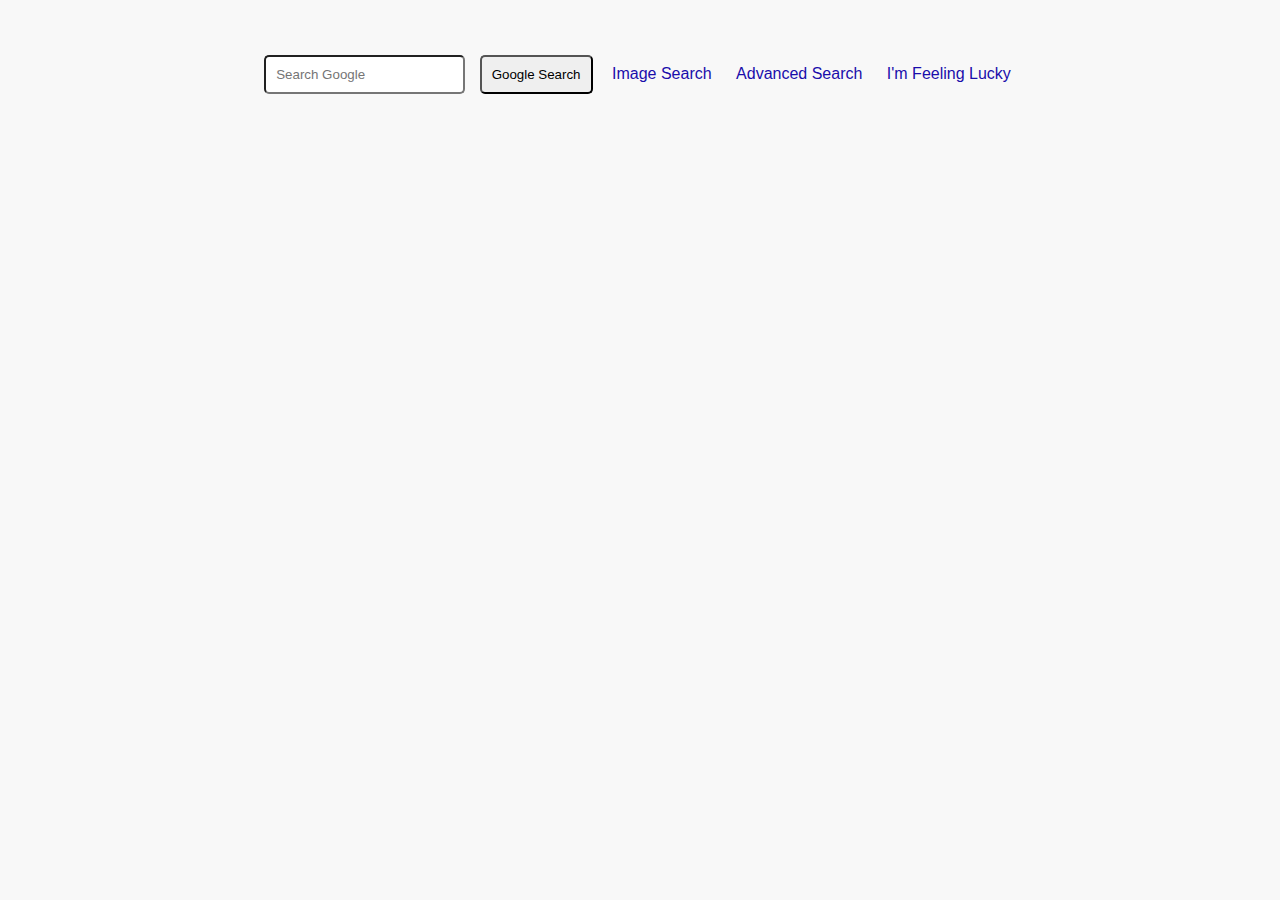
==== index.html @ 0e60540e "Initial commit: Add project files" ====
<!DOCTYPE html>
<html lang="en">
<head>
    <meta charset="UTF-8">
    <meta name="viewport" content="width=device-width, initial-scale=1.0">
    <link rel="stylesheet" href="style.css">
    <title>Google Search</title>
</head>
<body>
    <form action="https://www.google.com/search">
        <input type="text" name="q" placeholder="Search Google">
        <input type="submit" value="Google Search">
        <a href="image.html">Image Search</a>
        <a href="advanced.html">Advanced Search</a>
        <a href="https://www.google.com/search?q=I'm+Feeling+Lucky">I'm Feeling Lucky</a>
    </form>
</body>
</html>
---- style.css ----
body {
    font-family: Arial, sans-serif;
    margin: 0;
    padding: 0;
    background-color: #f8f8f8;
}

form {
    text-align: center;
    margin-top: 50px;
}

input[type="text"],
input[type="submit"],
input[type="image"] {
    margin: 5px;
    padding: 10px;
    border-radius: 5px;
}

a {
    margin: 10px;
    text-decoration: none;
    color: #1a0dab;
}

a:hover {
    text-decoration: underline;
}
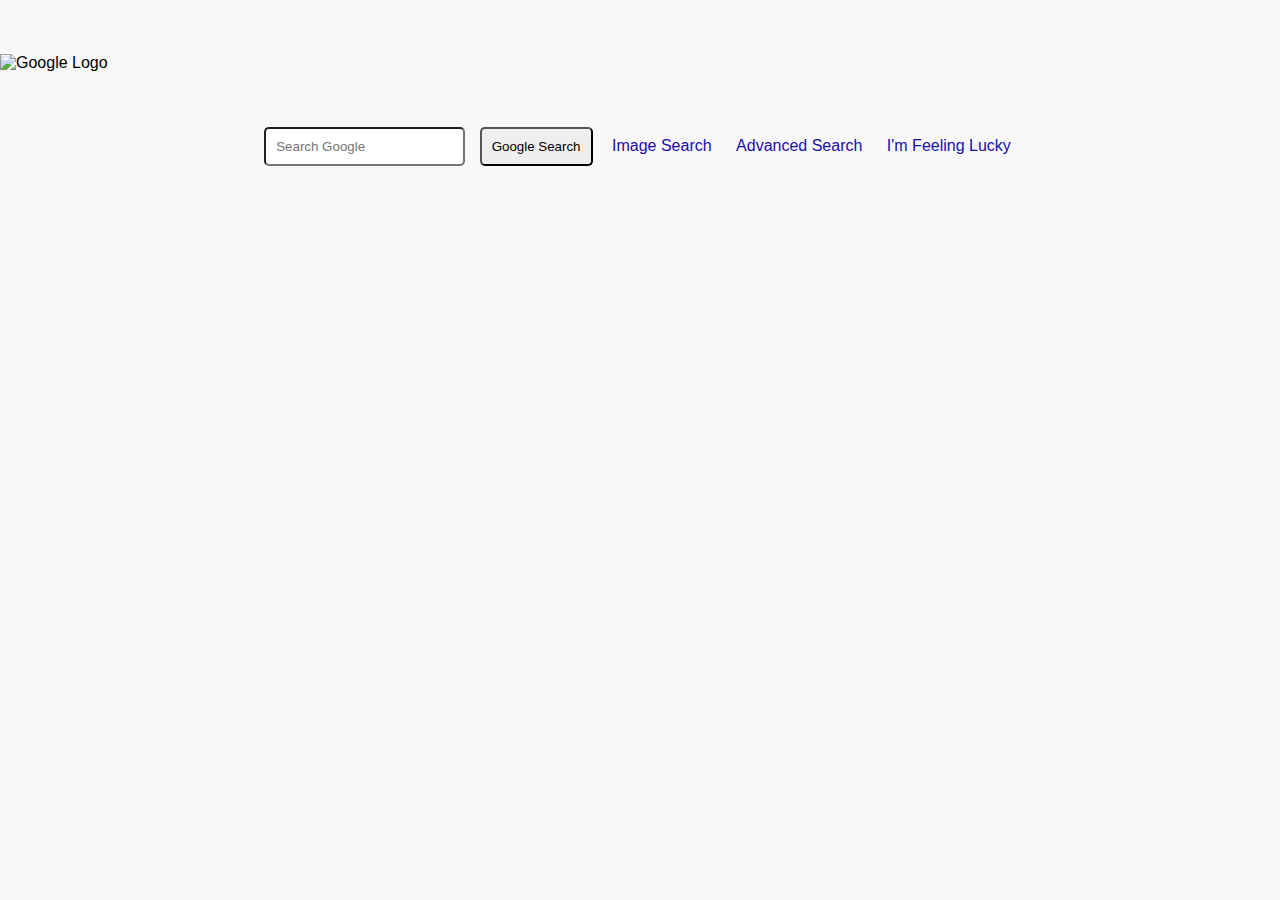
==== commit feb09499: "Update index.html" ====
--- a/index.html
+++ b/index.html
@@ -1,3 +1,4 @@
+
 <!DOCTYPE html>
 <html lang="en">
 <head>
@@ -7,6 +8,8 @@
     <title>Google Search</title>
 </head>
 <body>
+<br><br><br>
+	<header> <img src="https://www.google.com.ph/images/branding/googlelogo/1x/googlelogo_color_272x92dp.png" alt="Google Logo"></header>
     <form action="https://www.google.com/search">
         <input type="text" name="q" placeholder="Search Google">
         <input type="submit" value="Google Search">
@@ -16,3 +19,4 @@
     </form>
 </body>
 </html>
+
